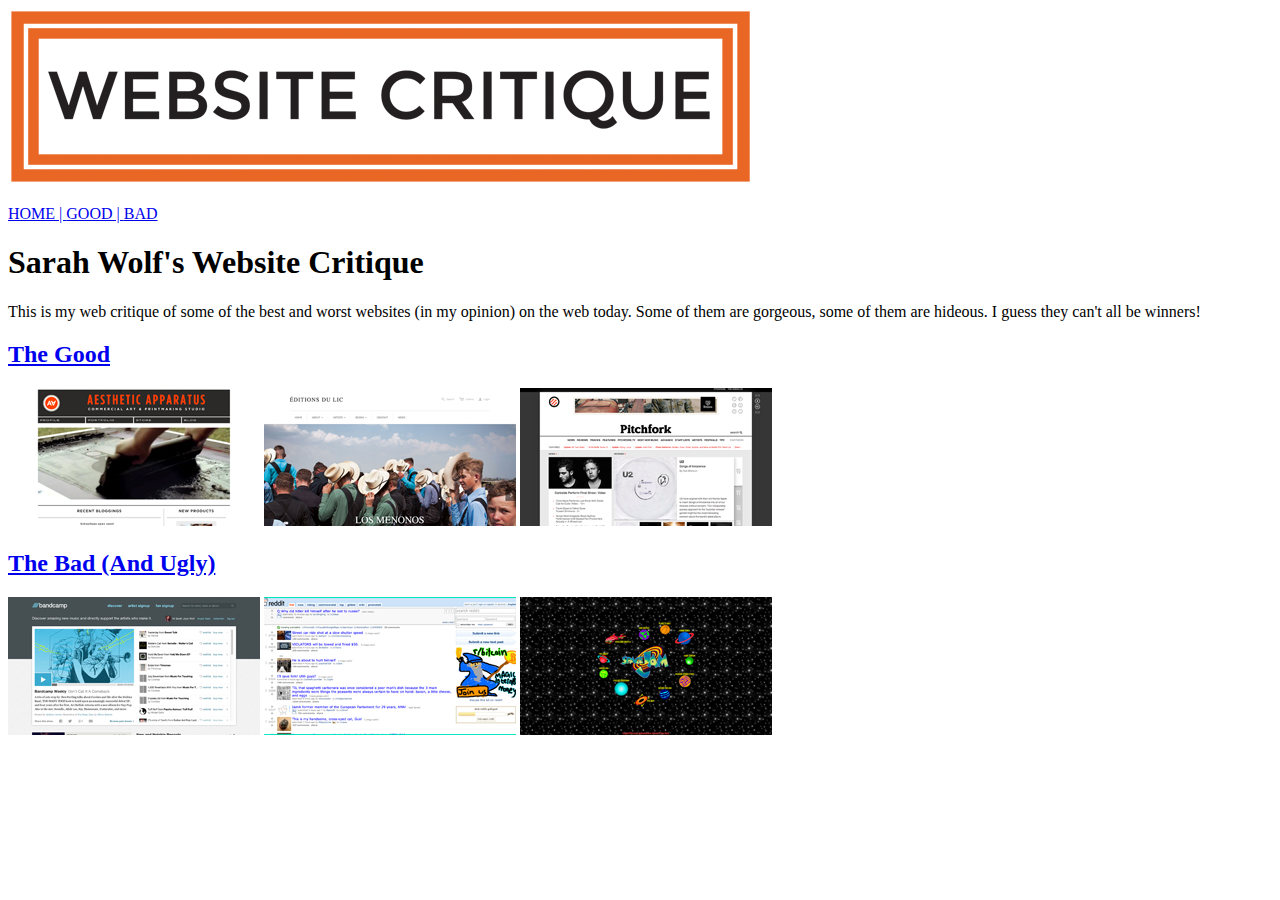
==== index.html @ 21f2c585 "This is the original version of Assignment2" ====
<!doctype html>
<html>

	<head>
		<meta charset="utf-8">
		<title>Sarah Wolf Website Critique</title>
	
	</head>
	
	<body>
		<img src="img/banner.png" alt="Banner">
		<p>
		<a href="index.html">HOME | </a>
		<a href="Good/good.html">GOOD | </a>
		<a href="Bad/bad.html">BAD</a>
		</p>

		<h1>Sarah Wolf's Website Critique</h1>
	

		<p>This is my web critique of some of the best and worst websites (in my opinion) on the web today. Some of them are gorgeous, some of them are hideous. I guess they can't all be winners!</p>


		<a href="Good/good.html">
		<h2>The Good</h2>
		</a>

		<a href="Good/good.html#AestheticApparatus">
		<img src="img/ThumbAesthetic.jpg" alt="Aesthetic"></a>
		<a href="Good/good.html#LIC">
		<img src="img/ThumbLIC.jpg" alt="LIC"></a>
		<a href="Good/good.html#Pitchfork">
		<img src="img/ThumbPitchfork.jpg" alt="Pitchfork"></a>

		<a href="Bad/bad.html">
		<h2>The Bad (And Ugly)</h2>
		</a>

		<a href="Bad/bad.html#Bandcamp">
		<img src="img/ThumbBandcamp.jpg" alt="Bandcamp"></a>
		<a href="Bad/bad.html#Reddit">
		<img src="img/ThumbReddit.jpg" alt="Reddit"></a>
		<a href="Bad/bad.html#SpaceJam">
		<img src="img/ThumbSpaceJam.jpg" alt="Space"></a>

	
		
	</body>
	
</html>
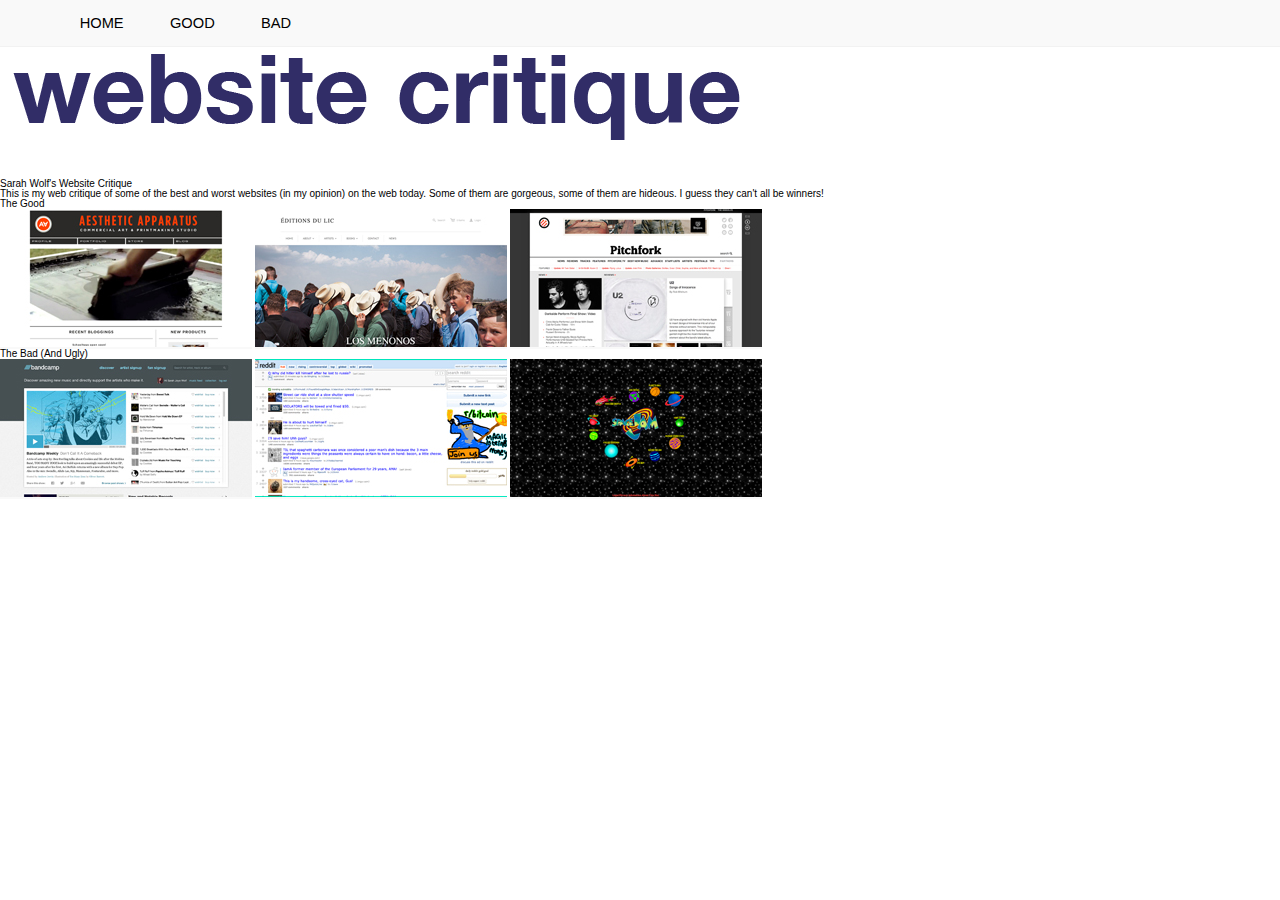
==== commit 31304001: "A new nav bar" ====
--- a/index.html
+++ b/index.html
@@ -1,19 +1,26 @@
-<!doctype html>
-<html>
-
-	<head>
-		<meta charset="utf-8">
-		<title>Sarah Wolf Website Critique</title>
-	
+<!DOCTYPE html>
+	<html>
+	</head>
+	<title>The Good, The Bad, The Ugly</title>
+	<meta charset=utf-8">
+	<link type="text/css" rel="stylesheet" href="style.css">
+	</style>
 	</head>
 	
 	<body>
-		<img src="img/banner.png" alt="Banner">
-		<p>
-		<a href="index.html">HOME | </a>
-		<a href="Good/good.html">GOOD | </a>
-		<a href="Bad/bad.html">BAD</a>
-		</p>
+		
+	
+		
+
+<nav>
+		<ul>
+		<li id="home"><a href="index.html">HOME</a></li>
+		<li id="good"><a href="Good/good.html">GOOD</a></li>
+		<li id="bad"><a href="Bad/bad.html">BAD</a></li>
+		</ul>
+</nav>
+
+	<img src="img/banner.png" alt="Banner" id="banner">
 
 		<h1>Sarah Wolf's Website Critique</h1>
 	
--- a/style.css
+++ b/style.css
@@ -0,0 +1,136 @@
+/* http://meyerweb.com/eric/tools/css/reset/ 
+   v2.0 | 20110126
+   License: none (public domain)
+*/
+
+html, body, div, span, applet, object, iframe,
+h1, h2, h3, h4, h5, h6, p, blockquote, pre,
+a, abbr, acronym, address, big, cite, code,
+del, dfn, em, img, ins, kbd, q, s, samp,
+small, strike, strong, sub, sup, tt, var,
+b, u, i, center,
+dl, dt, dd, ol, ul, li,
+fieldset, form, label, legend,
+table, caption, tbody, tfoot, thead, tr, th, td,
+article, aside, canvas, details, embed, 
+figure, figcaption, footer, header, hgroup, 
+menu, nav, output, ruby, section, summary,
+time, mark, audio, video {
+	margin: 0;
+	padding: 0;
+	border: 0;
+	font-size: 100%;
+	font: inherit;
+	vertical-align: baseline;
+}
+/* HTML5 display-role reset for older browsers */
+article, aside, details, figcaption, figure, 
+footer, header, hgroup, menu, nav, section {
+	display: block;
+}
+body {
+	line-height: 1;
+}
+ol, ul {
+	list-style: none;
+}
+blockquote, q {
+	quotes: none;
+}
+blockquote:before, blockquote:after,
+q:before, q:after {
+	content: '';
+	content: none;
+}
+table {
+	border-collapse: collapse;
+	border-spacing: 0;
+}
+
+
+
+
+
+
+
+
+
+
+
+html {
+	font-family: Helvetica, Andale Mono, Arial, sans-serif;
+	font-size: 10px;
+	color: black;
+}
+
+
+nav	{
+	position: fixed;
+	top: 0;
+	left: 0;
+	width: 100%;
+	border-bottom: 1px solid #F2F2F2;
+	background: #F9F9F9;
+	padding: 0% 5%;
+	font-family: Helvetica, Arial, sans-serif;
+	font-size: 11pt;
+}
+
+l {
+	margin: 0;
+	padding: .3em;
+	
+}
+
+li {
+	float: left;
+	margin-right: 15px;
+}
+
+nav li a {
+	display: block;
+	background-color: #F9F9F9;
+	border: 1px solid #F9F9F9;
+	padding: 1em;
+}
+
+nav li a:hover {
+	background-color: black;
+	color: white;
+	text-decoration: none;
+}
+
+nav li ul {
+	display: none;
+	position: absolute;
+	padding: 0px;
+}
+
+nav li:hover ul {
+	display: block;
+}
+
+a:link {
+	background-color: #F9F9F9;
+	color: black;
+	text-decoration: none;
+	}
+
+a:hover {
+	background-color: black;
+	color: white;
+	text-decoration: none;
+	}
+
+a:visited {
+	background-color: #F9F9F9;
+	color: black;
+	text-decoration: none;
+	}
+
+a:active {
+	background-color: #F9F9F9;
+	color: black;
+	text-decoration: none;
+	}
+
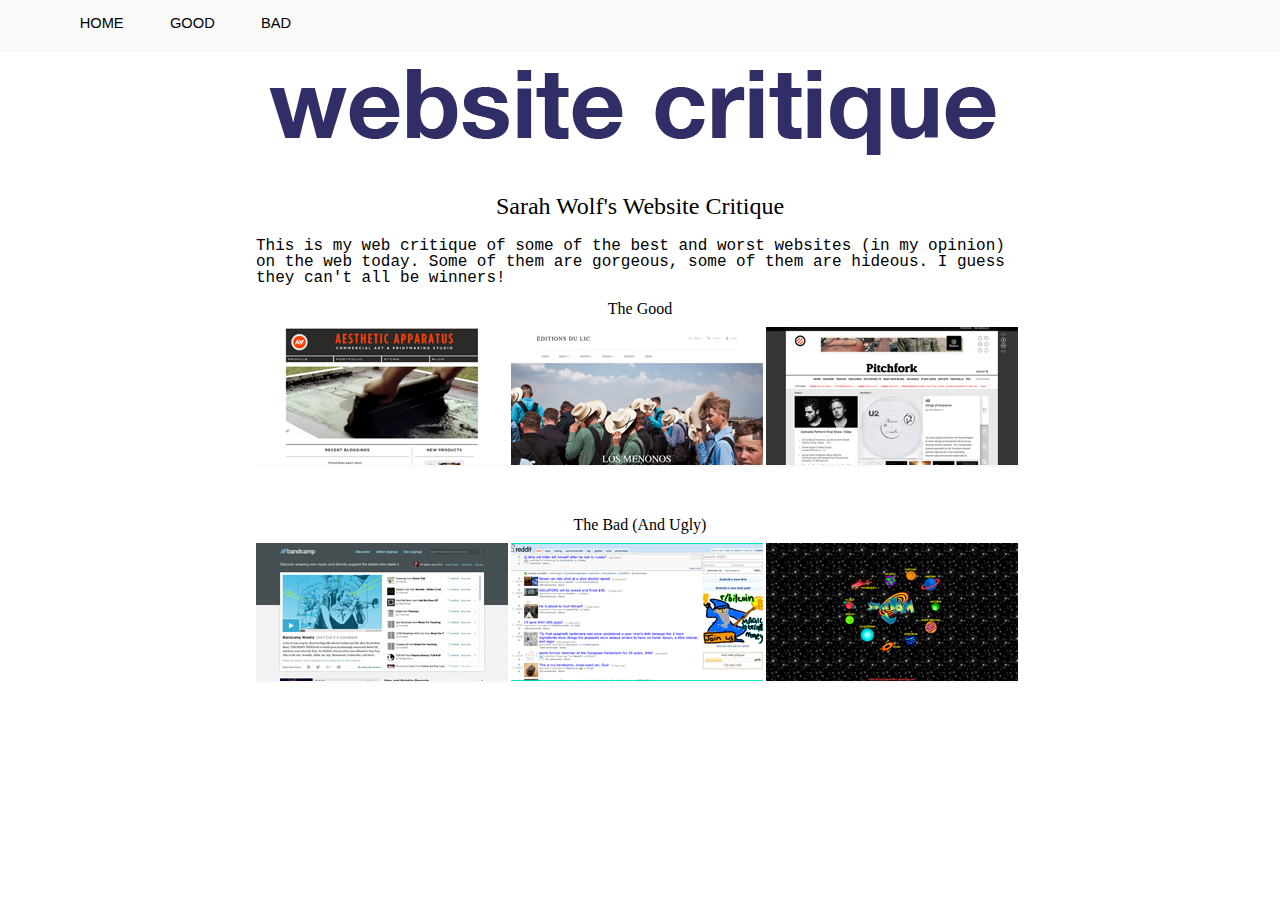
==== commit 98d477fb: "Adding a bit of style" ====
--- a/index.html
+++ b/index.html
@@ -31,25 +31,29 @@
 		<a href="Good/good.html">
 		<h2>The Good</h2>
 		</a>
-
+<article id="good">
 		<a href="Good/good.html#AestheticApparatus">
 		<img src="img/ThumbAesthetic.jpg" alt="Aesthetic"></a>
 		<a href="Good/good.html#LIC">
 		<img src="img/ThumbLIC.jpg" alt="LIC"></a>
 		<a href="Good/good.html#Pitchfork">
 		<img src="img/ThumbPitchfork.jpg" alt="Pitchfork"></a>
+</article>
+
+
 
 		<a href="Bad/bad.html">
 		<h2>The Bad (And Ugly)</h2>
 		</a>
 
+<article id="bad">
 		<a href="Bad/bad.html#Bandcamp">
 		<img src="img/ThumbBandcamp.jpg" alt="Bandcamp"></a>
 		<a href="Bad/bad.html#Reddit">
 		<img src="img/ThumbReddit.jpg" alt="Reddit"></a>
 		<a href="Bad/bad.html#SpaceJam">
 		<img src="img/ThumbSpaceJam.jpg" alt="Space"></a>
-
+</article>
 	
 		
 	</body>
--- a/style.css
+++ b/style.css
@@ -74,6 +74,8 @@
 	padding: 0% 5%;
 	font-family: Helvetica, Arial, sans-serif;
 	font-size: 11pt;
+	height: 50px;
+	margin-bottom: 75px;
 }
 
 l {
@@ -134,3 +136,38 @@
 	text-decoration: none;
 	}
 
+
+body {
+	margin-left: 20%;
+	margin-right: 20%;
+	}
+
+p {
+	font-size: 12pt;
+	line height: 150%;
+	font-family: Andale Mono, Courier, sans-serif;
+	margin-bottom: 15px;
+	}
+
+h1 {
+	font-size: 18pt;
+	text-align: center;
+	font-family: Verdana, Arial sans-serif;
+	margin-bottom: 20px;
+	}
+
+
+h2 {
+	font-size: 12pt;
+	text-align: center;
+	font-family: Verdana, Arial sans-serif;
+	margin-bottom: 10px;
+	}
+
+#good {
+	margin-bottom: 50px;
+	}
+
+#banner {
+	margin-top: 15px;
+	}